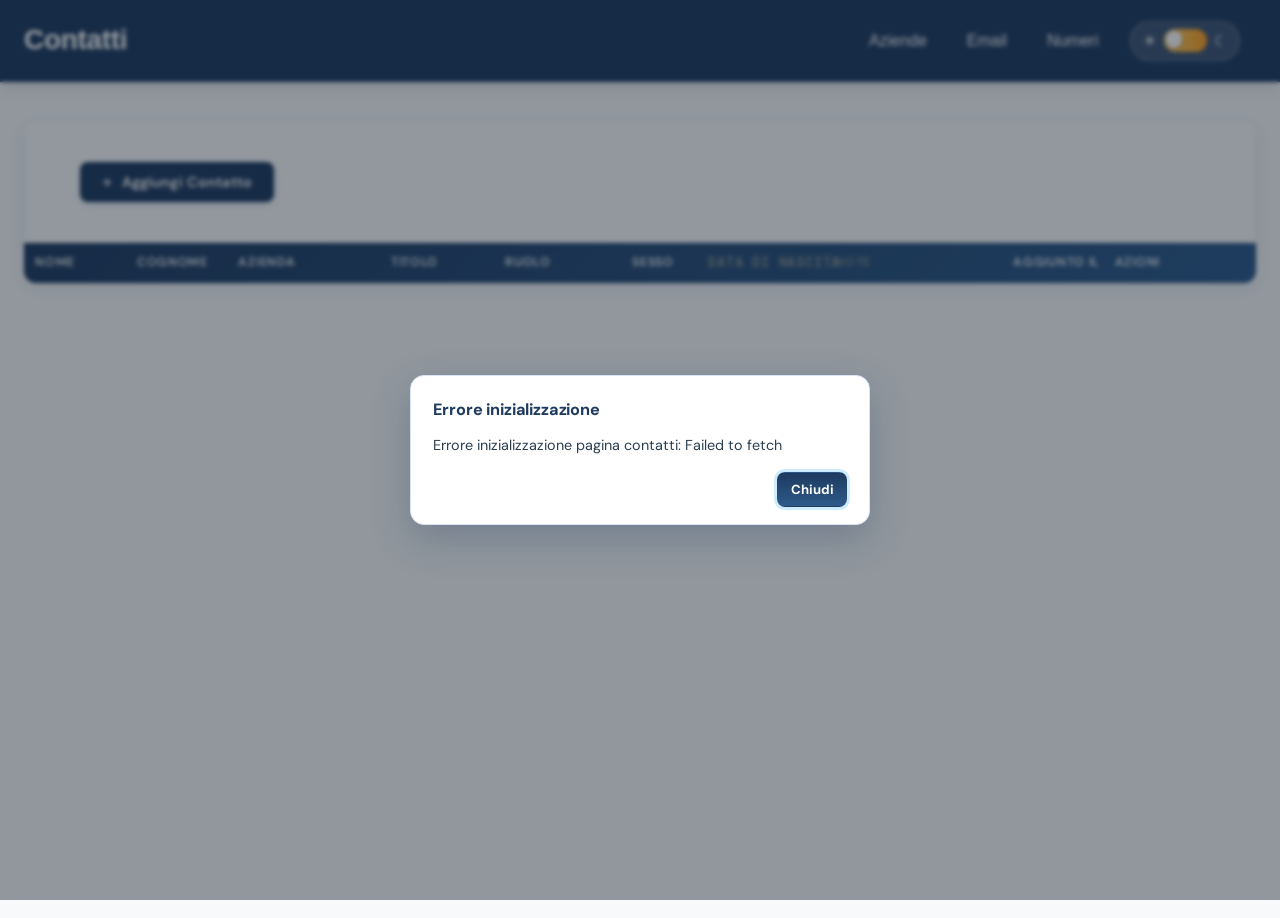
==== Frontend/contatti.html @ 12e908f8 "Aggiunto tema scuro" ====
<!DOCTYPE html>
<html lang="it">
<head>
    <meta charset="UTF-8">
    <meta name="viewport" content="width=device-width, initial-scale=1.0">
    <link rel="stylesheet" href="style/shared.css">
    <link rel="stylesheet" href="style/azienda.css">
    <link rel="stylesheet" href="style/contatti.css">
    <title>Contatti</title>
</head>
<body>
    <div class="header">
        <div class="header-title">
            <h1>Contatti</h1>
        </div>
        <button class="menu-toggle" aria-label="Toggle menu">☰</button>
        <div class="menu">
            <a class="menu-link" href="azienda.html">Aziende</a>
            <a class="menu-link" href="email.html">Email</a>
            <a class="menu-link" href="numeri.html">Numeri</a>
            <label class="theme-switch" for="theme-toggle" aria-label="Attiva tema scuro">
                <span class="theme-icon sun" aria-hidden="true">☀</span>
                <input type="checkbox" id="theme-toggle" class="theme-switch-input" aria-label="Switch tema chiaro e scuro">
                <span class="theme-slider" aria-hidden="true"></span>
                <span class="theme-icon moon" aria-hidden="true">☾</span>
            </label>
        </div>
    </div>
    <div class="menu-overlay"></div>
    <main class="page-container">
        <section class="content-section">
            <div class="toolbar">
                <button id="add-contact-btn" class="add-company-btn" aria-haspopup="dialog">
                    Aggiungi Contatto
                </button>
            </div>

            <div id="add-contact-panel"
                 class="add-company-panel"
                 role="dialog"
                 aria-modal="true"
                 aria-labelledby="add-contact-title"
                 style="display:none;">
                <h2 id="add-contact-title">Aggiungi Nuovo Contatto</h2>
                <form id="add-contact-form" novalidate>
                    <label for="contact-name">Nome</label>
                    <input type="text" id="contact-name" placeholder="Es. Mario" required>

                    <label for="contact-surname">Cognome</label>
                    <input type="text" id="contact-surname" placeholder="Es. Rossi" required>

                    <label for="contact-company">Azienda</label>
                    <select id="contact-company">
                        <option value="">Seleziona azienda</option>
                    </select>

                    <label for="contact-title">Titolo</label>
                    <input type="text" id="contact-title" placeholder="Es. Dott.">

                    <label for="contact-work-role">Ruolo</label>
                    <input type="text" id="contact-work-role" placeholder="Es. Sales Manager">

                    <label for="contact-gender">Genere</label>
                    <input type="text" id="contact-gender" placeholder="Es. M / F / Altro">

                    <label for="contact-birthday">Data di nascita</label>
                    <input type="date" id="contact-birthday" required>

                    <label for="contact-note">Note</label>
                    <textarea id="contact-note" rows="3" placeholder="Informazioni aggiuntive..."></textarea>

                    <p id="add-contact-error" class="form-error" role="alert" aria-live="polite"></p>

                    <div class="form-buttons">
                        <button type="submit">Salva</button>
                        <button type="button" id="cancel-add-contact">Annulla</button>
                    </div>
                </form>
            </div>

            <div id="edit-contact-panel"
                 class="add-company-panel"
                 role="dialog"
                 aria-modal="true"
                 aria-labelledby="edit-contact-title"
                 style="display:none;">
                <h2 id="edit-contact-title">Modifica Contatto</h2>
                <form id="edit-contact-form" novalidate>
                    <input type="hidden" id="edit-contact-id">
                    <input type="hidden" id="edit-contact-date-added">

                    <label for="edit-contact-name">Nome</label>
                    <input type="text" id="edit-contact-name" required>

                    <label for="edit-contact-surname">Cognome</label>
                    <input type="text" id="edit-contact-surname" required>

                    <label for="edit-contact-company">Azienda</label>
                    <select id="edit-contact-company">
                        <option value="">Seleziona azienda</option>
                    </select>

                    <label for="edit-contact-title-input">Titolo</label>
                    <input type="text" id="edit-contact-title-input">

                    <label for="edit-contact-work-role">Ruolo</label>
                    <input type="text" id="edit-contact-work-role">

                    <label for="edit-contact-gender">Genere</label>
                    <input type="text" id="edit-contact-gender">

                    <label for="edit-contact-birthday">Data di nascita</label>
                    <input type="date" id="edit-contact-birthday" required>

                    <label for="edit-contact-note">Note</label>
                    <textarea id="edit-contact-note" rows="3"></textarea>

                    <p id="edit-contact-error" class="form-error" role="alert" aria-live="polite"></p>

                    <div class="form-buttons">
                        <button type="submit">Salva Modifiche</button>
                        <button type="button" id="cancel-edit-contact">Annulla</button>
                    </div>
                </form>
            </div>

            <div class="table-wrapper">
                <table class="table-contact" aria-label="Elenco contatti">
                    <thead>
                        <tr>
                            <th scope="col">Nome </th>
                            <th scope="col">Cognome</th>
                            <th scope="col">Azienda</th>
                            <th scope="col">Titolo</th>
                            <th scope="col">Ruolo</th>
                            <th scope="col">Sesso</th>
                            <th scope="col">Data di nascita</th>
                            <th scope="col">Note</th>
                            <th scope="col">Aggiunto il</th>
                            <th scope="col">Azioni</th>
                        </tr>
                    </thead>
                    <tbody id="table-contact-body">
                    </tbody>
                </table>
            </div>

            <div id="company-popup-overlay" class="company-popup-overlay" hidden>
                <div class="company-popup" role="dialog" aria-modal="true" aria-labelledby="company-popup-title" aria-describedby="company-popup-message">
                    <h3 id="company-popup-title">Conferma azione</h3>
                    <p id="company-popup-message"></p>
                    <div class="company-popup-actions">
                        <button type="button" id="company-popup-cancel" class="company-popup-btn company-popup-btn-secondary">Annulla</button>
                        <button type="button" id="company-popup-confirm" class="company-popup-btn company-popup-btn-primary">Conferma</button>
                    </div>
                </div>
            </div>
        </section>
    </main>

    <script type="module" src="src/contacts.js"></script>
</body>
</html>
---- Frontend/style/shared.css ----
:root {
    --primary-dark: #1e3a5f;
    --primary-medium: #2d5a8a;
    --primary-light: #4a7ba7;
    --accent: #0da0fc;
    --accent-rgb: 13, 160, 252;
    --background: #f8f9fa;
    --surface: #ffffff;
    --text-dark: #2c3e50;
    --text-light: #7f8c8d;
    --border: #e0e6ed;
    --shadow: 0 2px 8px rgba(0, 0, 0, 0.08);
    --shadow-lg: 0 4px 16px rgba(0, 0, 0, 0.12);
}

:root[data-theme="dark"] {
    --primary-dark: #1a1d21;
    --primary-medium: #384552;
    --primary-light: #4f5864;
    --accent: #9db4ff;
    --accent-rgb: 157, 180, 255;
    --background: #171b20;
    --surface: #222831;
    --text-dark: #f2f5f9;
    --text-light: #d2d9e1;
    --border: #48525f;
    --shadow: 0 2px 8px rgba(0, 0, 0, 0.25);
    --shadow-lg: 0 4px 16px rgba(0, 0, 0, 0.35);
}

* {
    margin: 0;
    padding: 0;
    box-sizing: border-box;
}

html {
    font-size: 16px;
}

body {
    font-family: -apple-system, BlinkMacSystemFont, 'Segoe UI', 'Roboto', 'Oxygen', 'Ubuntu', 'Cantarell', sans-serif;
    background-color: var(--background);
    color: var(--text-dark);
    overflow-x: hidden;
    line-height: 1.6;
    transition: background-color 0.25s ease, color 0.25s ease;
}

:root {
    color-scheme: light;
}

:root[data-theme="dark"] {
    color-scheme: dark;
}

/* DARK THEME: neutral high-contrast surfaces and tables */
:root[data-theme="dark"] :is(.content-section, .table-wrapper) {
    background-color: var(--surface) !important;
}

:root[data-theme="dark"] :is(.mx-toolbar, .toolbar) {
    background: linear-gradient(180deg, #2a313a 0%, #242a32 100%) !important;
    border-bottom-color: var(--border) !important;
}

:root[data-theme="dark"] :is(.table-company, .table-contact, .email-type-table, .phone-type-table, .mx-data-table) thead {
    background: linear-gradient(135deg, #2f3742 0%, #3a4552 100%) !important;
}

:root[data-theme="dark"] :is(.table-company, .table-contact, .email-type-table, .phone-type-table, .mx-data-table) thead th {
    color: #f7f9fc !important;
}

:root[data-theme="dark"] :is(.table-company, .table-contact, .email-type-table, .phone-type-table, .mx-data-table) tbody tr {
    background-color: rgba(255, 255, 255, 0.015) !important;
}

:root[data-theme="dark"] :is(.table-company, .table-contact, .email-type-table, .phone-type-table, .mx-data-table) tbody tr:nth-child(even) {
    background-color: rgba(255, 255, 255, 0.04) !important;
}

:root[data-theme="dark"] :is(.table-company, .table-contact, .email-type-table, .phone-type-table, .mx-data-table) tbody tr:hover,
:root[data-theme="dark"] :is(.table-company, .table-contact, .email-type-table, .phone-type-table, .mx-data-table) tbody tr:nth-child(even):hover {
    background-color: rgba(var(--accent-rgb), 0.2) !important;
}

:root[data-theme="dark"] :is(.table-company, .table-contact, .email-type-table, .phone-type-table, .mx-data-table) tbody td {
    color: var(--text-dark) !important;
    border-bottom-color: var(--border) !important;
}

:root[data-theme="dark"] :is(.add-company-panel, .info-company-panel, .add-email-panel, .add-phone-panel, .mx-modal) {
    background-color: var(--surface) !important;
    border: 1px solid var(--border) !important;
    box-shadow: 0 16px 36px rgba(0, 0, 0, 0.42) !important;
    color: var(--text-dark) !important;
}

:root[data-theme="dark"] :is(.add-company-panel, .info-company-panel, .add-email-panel, .add-phone-panel) h2,
:root[data-theme="dark"] :is(#add-contact-form, #edit-contact-form) > label,
:root[data-theme="dark"] :is(.add-company-panel, .info-company-panel, .add-email-panel, .add-phone-panel) label {
    color: var(--text-light) !important;
}

:root[data-theme="dark"] :is(
    .add-company-panel input,
    .add-company-panel select,
    .add-company-panel textarea,
    .info-company-panel input,
    .info-company-panel select,
    .info-company-panel textarea,
    .add-email-panel input,
    .add-phone-panel input,
    #add-contact-form > input,
    #add-contact-form > select,
    #add-contact-form > textarea,
    #edit-contact-form > input,
    #edit-contact-form > select,
    #edit-contact-form > textarea,
    .mx-input
) {
    background-color: #2b323c !important;
    color: var(--text-dark) !important;
    border-color: var(--border) !important;
}

:root[data-theme="dark"] :is(
    .add-company-panel input:hover,
    .add-company-panel select:hover,
    .add-company-panel textarea:hover,
    .info-company-panel input:hover,
    .info-company-panel select:hover,
    .info-company-panel textarea:hover,
    .add-email-panel input:hover,
    .add-phone-panel input:hover,
    #add-contact-form > input:hover,
    #add-contact-form > select:hover,
    #add-contact-form > textarea:hover,
    #edit-contact-form > input:hover,
    #edit-contact-form > select:hover,
    #edit-contact-form > textarea:hover
) {
    background-color: #323b46 !important;
}

:root[data-theme="dark"] :is(
    .add-company-panel input:focus,
    .add-company-panel select:focus,
    .add-company-panel textarea:focus,
    .info-company-panel input:focus,
    .info-company-panel select:focus,
    .info-company-panel textarea:focus,
    .add-email-panel input:focus,
    .add-phone-panel input:focus,
    #add-contact-form > input:focus,
    #add-contact-form > select:focus,
    #add-contact-form > textarea:focus,
    #edit-contact-form > input:focus,
    #edit-contact-form > select:focus,
    #edit-contact-form > textarea:focus,
    .mx-input:focus
) {
    background-color: #38424f !important;
    border-color: var(--accent) !important;
    box-shadow: 0 0 0 3px rgba(var(--accent-rgb), 0.28) !important;
}

:root[data-theme="dark"] :is(
    .add-company-panel input::placeholder,
    .add-company-panel textarea::placeholder,
    .info-company-panel input::placeholder,
    .info-company-panel textarea::placeholder,
    #add-contact-form > input::placeholder,
    #add-contact-form > textarea::placeholder,
    #edit-contact-form > input::placeholder,
    #edit-contact-form > textarea::placeholder
) {
    color: #aeb8c3 !important;
}

:root[data-theme="dark"] :is(.company-popup, .email-popup, .phone-popup, .mx-popup) {
    background: var(--surface) !important;
    color: var(--text-dark) !important;
    border-color: var(--border) !important;
}

:root[data-theme="dark"] :is(.company-popup p, .email-popup p, .phone-popup p) {
    color: var(--text-dark) !important;
}

:root[data-theme="dark"] :is(.company-popup-btn-secondary, .email-popup-btn-secondary, .phone-popup-btn-secondary) {
    background: #2d353f !important;
    color: #dbe2ea !important;
    border-color: var(--border) !important;
}

:root[data-theme="dark"] :is(.form-buttons, .company-popup-actions, .email-popup-actions, .phone-popup-actions) {
    border-top-color: var(--border) !important;
}

:root[data-theme="dark"] :is(.company-website-link, .mx-link-chip) {
    background: linear-gradient(180deg, #323b46 0%, #2b3340 100%) !important;
    color: #e7edf5 !important;
    border-color: #54606e !important;
}

:root[data-theme="dark"] :is(.company-website-link, .mx-link-chip):hover {
    background: linear-gradient(180deg, #3a4451 0%, #323c49 100%) !important;
    box-shadow: 0 4px 12px rgba(0, 0, 0, 0.28) !important;
}

:root[data-theme="dark"] :is(.company-website-link, .mx-link-chip):focus-visible {
    border-color: var(--accent) !important;
    box-shadow: 0 0 0 3px rgba(var(--accent-rgb), 0.28) !important;
}

:root[data-theme="dark"] :is(.edit-action-btn, .mx-action-btn-edit) {
    background: linear-gradient(180deg, #2e4257 0%, #24384b 100%) !important;
    color: #eaf2fa !important;
    border-color: #4f647a !important;
}

:root[data-theme="dark"] :is(.delete-action-btn, .mx-action-btn-delete) {
    background: linear-gradient(180deg, #5a2f38 0%, #49262d 100%) !important;
    color: #ffe7eb !important;
    border-color: #7d4a54 !important;
}

:root[data-theme="dark"] :is(.edit-action-btn, .delete-action-btn, .mx-action-btn-edit, .mx-action-btn-delete):hover {
    filter: saturate(1.05) brightness(1.06) !important;
    box-shadow: 0 4px 10px rgba(0, 0, 0, 0.32) !important;
}

:root[data-theme="dark"] :is(.edit-action-btn, .delete-action-btn, .mx-action-btn-edit, .mx-action-btn-delete):focus-visible {
    outline: none !important;
    box-shadow: 0 0 0 3px rgba(var(--accent-rgb), 0.28) !important;
}

:root[data-theme="dark"] :is(#edit-company-address-form, .company-contacts-section, .company-contacts-list, .contact-editor-row, .address-details) {
    background-color: #2a313a !important;
    color: var(--text-dark) !important;
    border-color: var(--border) !important;
}

:root[data-theme="dark"] .company-contacts-list .contact-editor-row:nth-child(odd) {
    background-color: #2b333d !important;
}

:root[data-theme="dark"] .company-contacts-list .contact-editor-row:nth-child(even) {
    background-color: #313a45 !important;
}

:root[data-theme="dark"] .company-contacts-list .contact-editor-row:hover {
    background-color: #384352 !important;
}

:root[data-theme="dark"] :is(#edit-company-address-form label, .contact-editor-row label, .company-contacts-header h3) {
    color: var(--text-light) !important;
}

:root[data-theme="dark"] :is(.contact-add-btn, .address-toggle) {
    background: linear-gradient(180deg, #323b46 0%, #2c3440 100%) !important;
    color: #e3e9f1 !important;
    border-color: var(--border) !important;
}

:root[data-theme="dark"] :is(.contact-add-btn:hover, .address-toggle:hover) {
    box-shadow: 0 3px 10px rgba(0, 0, 0, 0.28) !important;
}

:root[data-theme="dark"] :is(
    #edit-company-address-form input,
    #edit-company-address-form select,
    #edit-company-address-form textarea,
    .contact-editor-row input,
    .contact-editor-row select,
    .contact-editor-row textarea
) {
    background-color: #36404b !important;
    color: var(--text-dark) !important;
    border-color: var(--border) !important;
}

:root[data-theme="dark"] :is(
    #edit-company-address-form input:focus,
    #edit-company-address-form select:focus,
    #edit-company-address-form textarea:focus,
    .contact-editor-row input:focus,
    .contact-editor-row select:focus,
    .contact-editor-row textarea:focus
) {
    background-color: #3d4855 !important;
    border-color: var(--accent) !important;
    box-shadow: 0 0 0 3px rgba(var(--accent-rgb), 0.28) !important;
}


/* HEADER */
   
.header {
    display: flex;
    justify-content: space-between;
    align-items: center;
    background-color: var(--primary-dark);
    color: white;
    padding: 1rem 1.5rem;
    box-shadow: var(--shadow-lg);
    position: sticky;
    top: 0;
    z-index: 100;
}

.header-title h1 {
    font-size: 1.75rem;
    font-weight: 600;
    letter-spacing: -0.3px;
}

/*MENU */
.menu-toggle {
    background: none;
    border: none;
    color: white;
    font-size: 1.5rem;
    cursor: pointer;
    padding: 0.5rem 0.75rem;
    display: none;
    transition: all 0.3s cubic-bezier(0.4, 0, 0.2, 1);
    border-radius: 6px;
    position: relative;
}

.menu-toggle:hover {
    background-color: rgba(255, 255, 255, 0.1);
    transform: scale(1.05);
}

.menu-toggle:active {
    background-color: rgba(255, 255, 255, 0.15);
}

/* SIDEBAR MENU */
.menu {
    position: fixed;
    left: -280px;
    top: 0;
    height: 100vh;
    width: auto;
    max-width: 280px;
    background-color: var(--primary-medium);
    padding: 5rem 1.5rem 2rem 1.5rem;
    transition: left 0.3s cubic-bezier(0.4, 0, 0.2, 1);
    z-index: 99;
    display: flex;
    flex-direction: column;
    gap: 0.5rem;
    box-shadow: var(--shadow-lg);
    overflow-y: auto;
}

.menu.active {
    left: 0;
}

/* Scroll bar styling */
.menu::-webkit-scrollbar {
    width: 6px;
}

.menu::-webkit-scrollbar-track {
    background: rgba(255, 255, 255, 0.1);
}

.menu::-webkit-scrollbar-thumb {
    background: rgba(255, 255, 255, 0.3);
    border-radius: 3px;
}

.menu::-webkit-scrollbar-thumb:hover {
    background: rgba(255, 255, 255, 0.5);
}

/* ========================================
   MENU LINKS
   ======================================== */
.menu-link {
    color: white;
    text-decoration: none;
    padding: 0.75rem 1rem;
    border-radius: 6px;
    font-size: 1rem;
    transition: all 0.2s cubic-bezier(0.4, 0, 0.2, 1);
    display: block;
    white-space: nowrap;
    font-weight: 500;
    position: relative;
}

.menu-link::before {
    content: '';
    position: absolute;
    left: 0;
    top: 0;
    height: 100%;
    width: 3px;
    background-color: var(--accent);
    border-radius: 0 6px 6px 0;
    transform: scaleY(0);
    transform-origin: center;
    transition: transform 0.2s cubic-bezier(0.4, 0, 0.2, 1);
}

.menu-link:hover {
    background-color: rgba(var(--accent-rgb), 0.22);
    padding-left: 1.5rem;
}

.menu-link:hover::before {
    transform: scaleY(1);
}

.menu-link:active {
    background-color: rgba(var(--accent-rgb), 0.32);
}

.theme-switch {
    margin-top: 0.4rem;
    display: inline-flex;
    align-items: center;
    gap: 0.45rem;
    padding: 0.45rem 0.75rem;
    border-radius: 999px;
    background-color: rgba(255, 255, 255, 0.14);
    border: 1px solid rgba(255, 255, 255, 0.24);
    -webkit-user-select: none;
    user-select: none;
}

.theme-icon {
    color: #ffffff;
    font-size: 0.95rem;
    line-height: 1;
}

.theme-switch-input {
    position: absolute;
    opacity: 0;
    width: 0;
    height: 0;
}

.theme-slider {
    width: 2.7rem;
    height: 1.45rem;
    border-radius: 999px;
    background: linear-gradient(90deg, #ffd166 0%, #ff9f1c 100%);
    position: relative;
    cursor: pointer;
    transition: background 0.25s ease;
}

.theme-slider::after {
    content: "";
    position: absolute;
    top: 2px;
    left: 2px;
    width: 1.05rem;
    height: 1.05rem;
    border-radius: 50%;
    background-color: #fff;
    box-shadow: 0 2px 5px rgba(0, 0, 0, 0.25);
    transition: transform 0.25s ease;
}

.theme-switch-input:checked + .theme-slider {
    background: linear-gradient(90deg, #5c6ac4 0%, #2e3a87 100%);
}

.theme-switch-input:checked + .theme-slider::after {
    transform: translateX(1.25rem);
}

.theme-switch-input:focus-visible + .theme-slider {
    outline: 2px solid rgba(var(--accent-rgb), 0.9);
    outline-offset: 2px;
}

/* OVERLAY */
.menu-overlay {
    position: fixed;
    top: 0;
    left: 0;
    width: 100%;
    height: 100%;
    background-color: rgba(0, 0, 0, 0.4);
    display: none;
    z-index: 98;
    transition: opacity 0.2s ease;
}

.menu-overlay.active {
    display: block;
    opacity: 1;
}

/*  RESPONSIVE - MOBILE */
@media (max-width: 768px) {
    .menu-toggle {
        display: block;
    }

    .Title {
        padding: 1rem 1rem;
    }

    .TitleText h1 {
        font-size: 1.5rem;
    }

    .menu {
        padding: 5rem 1rem 2rem 1rem;
    }
}

/*  RESPONSIVE - DESKTOP */
@media (min-width: 769px) {
    .menu {
        position: static;
        left: auto;
        height: auto;
        width: auto;
        max-width: none;
        background-color: transparent;
        padding: 0;
        box-shadow: none;
        flex-direction: row;
        gap: 0.5rem;
        align-items: center;
        padding-right: 1rem;
    }

    .theme-switch {
        margin-top: 0;
        margin-left: 0.5rem;
    }

    .menu-link {
        color: white;
    }

    .menu-link::before {
        display: none;
    }

    .menu-link:hover {
        background-color: rgba(255, 255, 255, 0.15);
        padding-left: 1rem;
    }

    .menu-toggle {
        display: none;
    }

    .menu-overlay {
        display: none !important;
    }
}
---- Frontend/style/azienda.css ----
/* ========================================
   PAGINA AZIENDE - STILI SPECIFICI
   ======================================== */

@import url('https://fonts.googleapis.com/css2?family=DM+Sans:wght@400;500;600&family=DM+Mono:wght@400;500&display=swap');

/* ========================================
   LAYOUT PAGINA
   ======================================== */

.page-container {
    display: flex;
    flex-direction: column;
    align-items: center;
    justify-content: flex-start;
    min-height: calc(100vh - 64px);
    padding: 2.5rem 1.5rem;
    font-family: 'DM Sans', sans-serif;
}

.content-section {
    width: 100%;
    max-width: 1300px;
    background-color: var(--surface);
    border-radius: 12px;
    box-shadow: 0 1px 3px rgba(0,0,0,0.06), 0 4px 16px rgba(30,58,95,0.08);
    overflow: hidden;
}

/* ========================================
   TOOLBAR CON PULSANTE
   ======================================== */

.toolbar {
    display: flex;
    align-items: center;
    justify-content: space-between;
    padding: 1.25rem 1.75rem;
    border-bottom: 1px solid var(--border);
    background-color: #fafbfc;
}

/* ========================================
   BOTTONE AGGIUNGI AZIENDA
   ======================================== */

.add-company-btn {
    display: inline-flex;
    align-items: center;
    gap: 0.5rem;
    margin: 1.25rem 1.75rem;
    padding: 0.65rem 1.4rem;
    background-color: var(--primary-dark);
    color: white;
    border: none;
    border-radius: 8px;
    font-size: 0.9rem;
    font-weight: 600;
    font-family: 'DM Sans', sans-serif;
    letter-spacing: 0.01em;
    cursor: pointer;
    transition: background-color 0.18s ease, transform 0.1s ease, box-shadow 0.18s ease;
    box-shadow: 0 2px 6px rgba(30,58,95,0.18);
}

.add-company-btn::before {
    content: '+';
    font-size: 1.2rem;
    line-height: 1;
    font-weight: 400;
}

.add-company-btn:hover {
    background-color: var(--primary-medium);
    box-shadow: 0 4px 12px rgba(30,58,95,0.25);
    transform: translateY(-1px);
}

.add-company-btn:active {
    transform: translateY(0);
    box-shadow: 0 1px 4px rgba(30,58,95,0.15);
}

/* ========================================
   TABELLA
   ======================================== */

.table-company {
    width: 100%;
    border-collapse: collapse;
    font-size: 0.9rem;
    font-family: 'DM Sans', sans-serif;
    table-layout: fixed;
}

/* Header */
.table-company thead {
    background: linear-gradient(135deg, var(--primary-dark) 0%, var(--primary-medium) 100%);
}

.table-company thead th {
    padding: 0.65rem 1rem;
    text-align: left;
    font-weight: 600;
    font-size: 0.8rem;
    letter-spacing: 0.06em;
    text-transform: uppercase;
    color: rgba(255,255,255,0.9);
    border-bottom: none;
    vertical-align: middle;
    white-space: nowrap;
    overflow: hidden;
    text-overflow: ellipsis;
}

/* Corpo tabella */
.table-company tbody tr {
    border-bottom: 1px solid var(--border);
    transition: background-color 0.15s ease;
    height: 3.5rem;
}

.table-company tbody tr:last-child {
    border-bottom: none;
}

.table-company tbody tr:hover {
    background-color: #f0f5fb;
}

.table-company tbody td {
    padding: 0.5rem 1rem;
    color: var(--text-dark);
    vertical-align: middle;
    overflow: hidden;
    text-overflow: ellipsis;
    white-space: nowrap;
    max-width: 0;
}

.company-website-link {
    display: inline-flex;
    align-items: center;
    max-width: 100%;
    padding: 0.32rem 0.65rem;
    border-radius: 999px;
    border: 1px solid #c7d8ee;
    background: linear-gradient(180deg, #f6fbff 0%, #ecf5ff 100%);
    color: #1f4a7e;
    font-size: 0.78rem;
    font-weight: 600;
    text-decoration: none;
    overflow: hidden;
    text-overflow: ellipsis;
    white-space: nowrap;
    transition: border-color 0.15s ease, box-shadow 0.15s ease, transform 0.12s ease;
}

.company-website-link::after {
    content: "↗";
    font-size: 0.72rem;
    margin-left: 0.35rem;
    opacity: 0.72;
}

.company-website-link:hover {
    border-color: #a7c2e6;
    box-shadow: 0 3px 10px rgba(45, 90, 138, 0.18);
    transform: translateY(-1px);
}

.company-website-link:focus-visible {
    outline: none;
    border-color: var(--accent);
    box-shadow: 0 0 0 3px rgba(13, 160, 252, 0.16);
}

/* Colonna Note: cella normale, scroll gestito dal div interno */
.table-company td:nth-child(6) {
    padding: 0.4rem 0.75rem;
    vertical-align: middle;
    overflow: visible;
    white-space: normal;
}

.note-cell {
    height: 2.6rem;
    overflow-y: auto;
    white-space: normal;
    word-break: break-word;
    overflow-wrap: break-word;
    hyphens: auto;
    line-height: 1.5;
    font-size: 0.76rem;
    color: var(--text-light);
}

/* Scrollbar note */
.note-cell::-webkit-scrollbar {
    width: 4px;
}
.note-cell::-webkit-scrollbar-track {
    background: transparent;
}
.note-cell::-webkit-scrollbar-thumb {
    background: var(--border);
    border-radius: 4px;
}

/* Colonna Partita IVA: monospace */
.table-company td:nth-child(4) {
    font-family: 'DM Mono', monospace;
    font-size: 0.85rem;
    color: var(--text-light);
}

/* Larghezze colonne */
.table-company th:nth-child(1),
.table-company td:nth-child(1) { width: 13%; }
.table-company th:nth-child(2),
.table-company td:nth-child(2) { width: 18%; }
.table-company th:nth-child(3),
.table-company td:nth-child(3) { width: 13%; }
.table-company th:nth-child(4),
.table-company td:nth-child(4) { width: 10%; }
.table-company th:nth-child(5),
.table-company td:nth-child(5) { width: 9%; }
.table-company th:nth-child(6),
.table-company td:nth-child(6) { width: 22%; }
.table-company th:nth-child(7),
.table-company td:nth-child(7) { width: 15%; }

/* Colonna azioni */
.table-company th:nth-child(7) {
    text-align: left;
    padding-left: 0.75rem;
}
.table-company td:nth-child(7) {
    display: table-cell;
    text-align: left;
    padding-left: 0.75rem;
    vertical-align: middle;
}

/* Zebra stripes sottili */
.table-company tbody tr:nth-child(even) {
    background-color: #f8fafc;
}

.table-company tbody tr:nth-child(even):hover {
    background-color: #f0f5fb;
}

/* Pulsante indirizzo e azioni riga */
.address-toggle {
    width: 100%;
    display: inline-flex;
    align-items: center;
    justify-content: flex-start;
    gap: 0.45rem;
    padding: 0.42rem 0.65rem;
    border: 1px solid #d5deea;
    border-radius: 8px;
    background: linear-gradient(180deg, #ffffff 0%, #f5f8fc 100%);
    color: var(--primary-dark);
    font-size: 0.82rem;
    font-weight: 600;
    font-family: 'DM Sans', sans-serif;
    cursor: pointer;
    transition: border-color 0.15s ease, box-shadow 0.15s ease, transform 0.12s ease;
}

.address-toggle::after {
    content: "Apri";
    margin-left: auto;
    font-size: 0.7rem;
    letter-spacing: 0.05em;
    text-transform: uppercase;
    color: #6b7f96;
}

.address-toggle:hover {
    border-color: #b8c9dd;
    box-shadow: 0 2px 8px rgba(30, 58, 95, 0.12);
}

.address-toggle:active {
    transform: translateY(1px);
}

.address-toggle:focus-visible {
    outline: none;
    border-color: var(--accent);
    box-shadow: 0 0 0 3px rgba(13, 160, 252, 0.16);
}

.address-details {
    margin-top: 0.5rem;
    padding: 0.5rem 0.65rem;
    border-left: 3px solid #d8e4f3;
    background-color: #f8fbff;
    border-radius: 0 8px 8px 0;
    color: var(--text-light);
    font-size: 0.78rem;
    line-height: 1.35;
    white-space: normal;
}

.row-actions {
    display: flex;
    align-items: center;
    gap: 0.45rem;
    flex-wrap: wrap;
}

.edit-action-btn,
.delete-action-btn {
    min-width: 84px;
    padding: 0.38rem 0.7rem;
    border-radius: 999px;
    border: 1px solid transparent;
    font-family: 'DM Sans', sans-serif;
    font-size: 0.76rem;
    font-weight: 700;
    letter-spacing: 0.03em;
    text-transform: uppercase;
    cursor: pointer;
    transition: transform 0.12s ease, box-shadow 0.14s ease, background-color 0.14s ease, border-color 0.14s ease;
}

.edit-action-btn {
    color: #1f4a7e;
    background: linear-gradient(180deg, #eef5ff 0%, #ddeafc 100%);
    border-color: #c5d8f3;
}

.edit-action-btn:hover {
    background: linear-gradient(180deg, #e6f1ff 0%, #d2e5fd 100%);
    box-shadow: 0 3px 10px rgba(45, 90, 138, 0.2);
    transform: translateY(-1px);
}

.delete-action-btn {
    color: #9b1f2f;
    background: linear-gradient(180deg, #fff2f3 0%, #ffe4e7 100%);
    border-color: #f3c7cd;
}

.delete-action-btn:hover {
    background: linear-gradient(180deg, #ffe9ec 0%, #ffd8de 100%);
    box-shadow: 0 3px 10px rgba(155, 31, 47, 0.18);
    transform: translateY(-1px);
}

.edit-action-btn:active,
.delete-action-btn:active {
    transform: translateY(0);
}

.edit-action-btn:focus-visible,
.delete-action-btn:focus-visible {
    outline: none;
    box-shadow: 0 0 0 3px rgba(13, 160, 252, 0.18);
}

/* Popup custom pagina aziende */
.company-popup-overlay {
    position: fixed;
    inset: 0;
    display: flex;
    align-items: center;
    justify-content: center;
    padding: 1rem;
    background-color: rgba(15, 25, 40, 0.44);
    backdrop-filter: blur(2px);
    -webkit-backdrop-filter: blur(2px);
    z-index: 1400;
    opacity: 0;
    pointer-events: none;
    transition: opacity 0.18s ease;
}

.company-popup-overlay.visible {
    opacity: 1;
    pointer-events: auto;
}

.company-popup {
    width: min(460px, 100%);
    background: #ffffff;
    border-radius: 14px;
    border: 1px solid #d8e4f3;
    box-shadow: 0 14px 38px rgba(30, 58, 95, 0.26);
    padding: 1.35rem 1.35rem 1.1rem;
    transform: translateY(8px) scale(0.98);
    transition: transform 0.18s ease;
}

.company-popup-overlay.visible .company-popup {
    transform: translateY(0) scale(1);
}

.company-popup h3 {
    margin: 0;
    color: var(--primary-dark);
    font-size: 1.02rem;
    font-weight: 700;
    letter-spacing: -0.01em;
}

.company-popup p {
    margin: 0.7rem 0 1.05rem;
    color: var(--text-dark);
    font-size: 0.9rem;
    line-height: 1.45;
}

.company-popup-actions {
    display: flex;
    justify-content: flex-end;
    gap: 0.55rem;
}

.company-popup-btn {
    border: 1px solid transparent;
    border-radius: 8px;
    padding: 0.48rem 0.8rem;
    font-family: 'DM Sans', sans-serif;
    font-size: 0.82rem;
    font-weight: 700;
    cursor: pointer;
    transition: transform 0.12s ease, box-shadow 0.15s ease, background-color 0.15s ease;
}

.company-popup-btn-secondary {
    background: #f5f7fa;
    color: #516170;
    border-color: #d4dce6;
}

.company-popup-btn-secondary:hover {
    background: #edf1f6;
}

.company-popup-btn-primary {
    background: linear-gradient(180deg, var(--primary-dark) 0%, var(--primary-medium) 100%);
    color: #ffffff;
    box-shadow: 0 2px 8px rgba(30, 58, 95, 0.28);
}

.company-popup-btn-primary:hover {
    transform: translateY(-1px);
    box-shadow: 0 5px 14px rgba(30, 58, 95, 0.28);
}

.company-popup-btn-primary.is-danger {
    background: linear-gradient(180deg, #b83545 0%, #9a2737 100%);
    box-shadow: 0 2px 8px rgba(154, 39, 55, 0.26);
}

.company-popup-btn-primary:focus-visible,
.company-popup-btn-secondary:focus-visible {
    outline: none;
    box-shadow: 0 0 0 3px rgba(13, 160, 252, 0.2);
}

/* ========================================
   PANNELLI (ADD / EDIT) - MODAL
   ======================================== */

.add-company-panel {
    display: none;
    position: fixed;
    top: 50%;
    left: 50%;
    transform: translate(-50%, -50%) scale(0.97);
    background-color: white;
    border-radius: 14px;
    box-shadow:
        0 4px 6px rgba(0,0,0,0.04),
        0 12px 40px rgba(30,58,95,0.18),
        0 0 0 1px rgba(30,58,95,0.06);
    padding: 2.5rem;
    z-index: 1000;
    width: 90%;
    max-width: 640px;
    max-height: 88vh;
    overflow-y: auto;
    font-family: 'DM Sans', sans-serif;
    opacity: 0;
    transition: transform 0.22s cubic-bezier(0.34, 1.56, 0.64, 1), opacity 0.18s ease;
}

.add-company-panel.visible {
    display: block;
    opacity: 1;
    transform: translate(-50%, -50%) scale(1);
}

/* Scrollbar pannello */
.add-company-panel::-webkit-scrollbar {
    width: 5px;
}
.add-company-panel::-webkit-scrollbar-track {
    background: transparent;
}
.add-company-panel::-webkit-scrollbar-thumb {
    background: var(--border);
    border-radius: 10px;
}

/* Titolo pannello */
.add-company-panel h2 {
    margin: 0 0 1.75rem 0;
    color: var(--primary-dark);
    font-size: 1.3rem;
    font-weight: 700;
    letter-spacing: -0.02em;
    padding-bottom: 1rem;
    border-bottom: 2px solid var(--border);
}

/* Form layout */
.add-company-panel form {
    display: grid;
    grid-template-columns: 1fr 1fr;
    gap: 0.75rem 1.25rem;
}

/* Campi che occupano tutta la larghezza */
.add-company-panel form > label:first-of-type,
.add-company-panel form > input:first-of-type,
#edit-company-address-form,
.company-contacts-section,
.add-company-panel label[for="company-notes"],
.add-company-panel label[for="edit-company-notes"],
.add-company-panel textarea,
.add-company-panel .form-buttons {
    grid-column: 1 / -1;
}

.company-contacts-section {
    margin-top: 0.35rem;
    padding: 1rem;
    border: 1px solid var(--border);
    border-radius: 10px;
    background: #f8fbff;
}

.company-contacts-header {
    display: flex;
    align-items: center;
    justify-content: space-between;
    gap: 0.75rem;
    margin-bottom: 0.85rem;
}

.company-contacts-header h3 {
    margin: 0;
    color: var(--primary-dark);
    font-size: 0.9rem;
    font-weight: 700;
    letter-spacing: 0.01em;
}

.contact-add-btn {
    border: 1px solid #c5d8f3;
    border-radius: 999px;
    padding: 0.35rem 0.8rem;
    font-family: 'DM Sans', sans-serif;
    font-size: 0.78rem;
    font-weight: 700;
    color: #1f4a7e;
    background: linear-gradient(180deg, #eef5ff 0%, #ddeafc 100%);
    cursor: pointer;
    transition: transform 0.12s ease, box-shadow 0.15s ease;
}

.contact-add-btn:hover {
    transform: translateY(-1px);
    box-shadow: 0 3px 10px rgba(45, 90, 138, 0.2);
}

.contact-add-btn:active {
    transform: translateY(0);
}

.company-contacts-list {
    display: grid;
    gap: 0.85rem;
}

.contact-editor-row {
    display: grid;
    grid-template-columns: 1fr 1fr;
    gap: 0.5rem 0.9rem;
    padding: 0.9rem;
    background-color: #ffffff;
    border: 1px solid #dce7f5;
    border-radius: 9px;
}

.contact-editor-row label {
    margin-bottom: -0.2rem;
}

.contact-editor-row textarea {
    grid-column: 1 / -1;
    min-height: 72px;
}

/* Sezione indirizzo */
#edit-company-address-form {
    display: grid;
    grid-template-columns: 1fr 1fr;
    gap: 0.75rem 1.25rem;
    padding: 1.25rem;
    background-color: #f8fafc;
    border-radius: 8px;
    border: 1px solid var(--border);
    margin-top: 0.25rem;
}

/* ========================================
   PANNELLO INFO) - MODAL
   ======================================== */

.info-company-panel {
    display: none;
    position: fixed;
    top: 50%;
    left: 50%;
    transform: translate(-50%, -50%) scale(0.97);
    background-color: white;
    border-radius: 14px;
    box-shadow:
        0 4px 6px rgba(0,0,0,0.04),
        0 12px 40px rgba(30,58,95,0.18),
        0 0 0 1px rgba(30,58,95,0.06);
    padding: 4rem;
    z-index: 1000;
    width: 90%;
    max-width: 640px;
    max-height: 88vh;
    overflow-y: auto;
    font-family: 'DM Sans', sans-serif;
    opacity: 0;
    transition: transform 0.22s cubic-bezier(0.34, 1.56, 0.64, 1), opacity 0.18s ease;
}

.info-company-panel.visible {
    display: block;
    opacity: 1;
    transform: translate(-50%, -50%) scale(1);
}

/* Scrollbar pannello */
.info-company-panel::-webkit-scrollbar {
    width: 8px;
}
.info-company-panel::-webkit-scrollbar-track {
    background: transparent;
}
.info-company-panel::-webkit-scrollbar-thumb {
    background: var(--border);
    border-radius: 10px;
}

/* Titolo pannello */
.info-company-panel h2 {
    margin: 0 0 1.75rem 0;
    color: var(--primary-dark);
    font-size: 1.3rem;
    font-weight: 700;
    letter-spacing: -0.02em;
    padding-bottom: 1rem;
    border-bottom: 2px solid var(--border);
}

/* Form layout */
.info-company-panel form {
    display: grid;
    grid-template-columns: 1fr 1fr;
    gap: 0.75rem 1.25rem;
}

/* Campi che occupano tutta la larghezza */
.info-company-panel form > label:first-of-type,
.info-company-panel form > input:first-of-type,
#edit-company-address-form,
.info-company-panel label[for="company-notes"],
.info-company-panel label[for="edit-company-notes"],
.info-company-panel textarea,
.info-company-panel .form-buttons {
    grid-column: 1 / -1;
}

/* Sezione indirizzo */
#edit-company-address-form {
    display: grid;
    grid-template-columns: 1fr 1fr;
    gap: 0.75rem 1.25rem;
    padding: 1.25rem;
    background-color: #f8fafc;
    border-radius: 8px;
    border: 1px solid var(--border);
    margin-top: 0.25rem;
}
#edit-company-address-form label {
    font-size: 0.8rem;
    color: var(--text-light);
    font-weight: 600;
    letter-spacing: 0.04em;
    text-transform: uppercase;
    margin-bottom: 0;
}

/* Label generiche */
.add-company-panel label {
    font-weight: 600;
    font-size: 0.82rem;
    letter-spacing: 0.04em;
    text-transform: uppercase;
    color: var(--text-light);
    margin-bottom: -0.25rem;
    align-self: end;
}

/* Input, select e textarea */
.add-company-panel input,
.add-company-panel select,
.add-company-panel textarea {
    padding: 0.65rem 0.9rem;
    border: 1.5px solid var(--border);
    border-radius: 7px;
    font-size: 0.92rem;
    font-family: 'DM Sans', sans-serif;
    color: var(--text-dark);
    background-color: #fafbfc;
    transition: border-color 0.15s ease, box-shadow 0.15s ease, background-color 0.15s ease;
}

.add-company-panel input:hover,
.add-company-panel select:hover,
.add-company-panel textarea:hover {
    border-color: var(--primary-light);
    background-color: #fff;
}

.add-company-panel input:focus,
.add-company-panel select:focus,
.add-company-panel textarea:focus {
    outline: none;
    border-color: var(--accent);
    background-color: #fff;
    box-shadow: 0 0 0 3px rgba(13,160,252,0.12);
}

.add-company-panel input::placeholder,
.add-company-panel textarea::placeholder {
    color: #bcc5ce;
}

.add-company-panel textarea {
    resize: vertical;
    min-height: 90px;
    grid-column: 1 / -1;
}

/* Bottoni form */
.form-buttons {
    display: flex;
    gap: 0.75rem;
    margin-top: 0.75rem;
    padding-top: 1.25rem;
    border-top: 1px solid var(--border);
}

.form-buttons button {
    flex: 1;
    padding: 0.7rem 1.25rem;
    border: none;
    border-radius: 8px;
    font-size: 0.9rem;
    font-weight: 600;
    font-family: 'DM Sans', sans-serif;
    cursor: pointer;
    transition: background-color 0.15s ease, transform 0.1s ease, box-shadow 0.15s ease;
}

.form-buttons button[type="submit"] {
    background-color: var(--primary-dark);
    color: white;
    box-shadow: 0 2px 6px rgba(30,58,95,0.2);
}

.form-buttons button[type="submit"]:hover {
    background-color: var(--primary-medium);
    box-shadow: 0 4px 12px rgba(30,58,95,0.28);
    transform: translateY(-1px);
}

.form-buttons button[type="submit"]:active {
    transform: translateY(0);
}

.form-buttons button[type="button"] {
    background-color: transparent;
    color: var(--text-light);
    border: 1.5px solid var(--border);
}

.form-buttons button[type="button"]:hover {
    background-color: #f0f2f5;
    color: var(--text-dark);
    border-color: #c8d0da;
}

/* ========================================
   OVERLAY BACKDROP
   ======================================== */

body.modal-open::before {
    content: '';
    position: fixed;
    inset: 0;
    background-color: rgba(15, 25, 40, 0.45);
    backdrop-filter: blur(2px);
    -webkit-backdrop-filter: blur(2px);
    z-index: 999;
    animation: fadeInOverlay 0.2s ease;
}

@keyframes fadeInOverlay {
    from { opacity: 0; }
    to   { opacity: 1; }
}

/* ========================================
   RESPONSIVE MOBILE
   ======================================== */

@media (max-width: 768px) {
    .page-container {
        padding: 1rem 0.75rem;
    }

    .content-section {
        border-radius: 8px;
        overflow-x: auto;
    }

    .add-company-btn {
        margin: 1rem;
        font-size: 0.85rem;
    }

    .table-company thead th,
    .table-company tbody td {
        padding: 0.75rem 0.75rem;
        font-size: 0.82rem;
    }

    .row-actions {
        gap: 0.35rem;
    }

    .edit-action-btn,
    .delete-action-btn {
        min-width: 74px;
        padding: 0.35rem 0.55rem;
        font-size: 0.7rem;
    }

    .address-toggle {
        font-size: 0.74rem;
        padding: 0.35rem 0.5rem;
    }

    .address-toggle::after {
        content: ">";
        font-size: 0.78rem;
        letter-spacing: 0;
    }

    .company-website-link {
        font-size: 0.72rem;
        padding: 0.3rem 0.5rem;
    }

    .company-popup {
        padding: 1.1rem 1rem 0.95rem;
        border-radius: 12px;
    }

    .company-popup-actions {
        flex-direction: column-reverse;
    }

    .company-popup-btn {
        width: 100%;
    }

    .add-company-panel {
        width: 95%;
        max-width: none;
        padding: 1.75rem 1.25rem;
        max-height: 92vh;
        border-radius: 12px;
    }

    .add-company-panel form,
    #edit-company-address-form {
        grid-template-columns: 1fr;
    }

    .add-company-panel form > * {
        grid-column: 1 / -1;
    }

    .form-buttons {
        flex-direction: column;
    }

    .company-contacts-header {
        flex-direction: column;
        align-items: flex-start;
    }

    .contact-editor-row {
        grid-template-columns: 1fr;
    }
}
---- Frontend/style/contatti.css ----
/* ========================================
   PAGINA CONTATTI - STILI SPECIFICI
   ======================================== */

@import url('https://fonts.googleapis.com/css2?family=DM+Sans:wght@400;500;600;700&family=DM+Mono:wght@400;500&display=swap');

.page-container {
    display: flex;
    flex-direction: column;
    align-items: center;
    justify-content: flex-start;
    min-height: calc(100vh - 64px);
    padding: 2.5rem 1.5rem;
    font-family: 'DM Sans', sans-serif;
}

.content-section {
    width: 100%;
    max-width: 1400px;
    background-color: var(--surface);
    border-radius: 12px;
    box-shadow: 0 1px 3px rgba(0, 0, 0, 0.06), 0 4px 16px rgba(30, 58, 95, 0.08);
    overflow: hidden;
}

.table-wrapper {
    width: 100%;
    overflow-x: hidden;
    overflow-y: hidden;
}

.table-wrapper::-webkit-scrollbar {
    height: 7px;
}

.table-wrapper::-webkit-scrollbar-track {
    background: #eef3f8;
}

.table-wrapper::-webkit-scrollbar-thumb {
    background: #c8d7e7;
    border-radius: 999px;
}

.table-wrapper::-webkit-scrollbar-thumb:hover {
    background: #aebfd2;
}

.table-contact {
    width: 100%;
    border-collapse: collapse;
    font-size: 0.84rem;
    table-layout: fixed;
    font-family: 'DM Sans', sans-serif;
}

.table-contact thead {
    background: linear-gradient(135deg, var(--primary-dark) 0%, var(--primary-medium) 100%);
}

.table-contact thead th {
    padding: 0.6rem 0.7rem;
    text-align: left;
    font-weight: 600;
    font-size: 0.77rem;
    letter-spacing: 0.06em;
    text-transform: uppercase;
    color: rgba(255, 255, 255, 0.92);
    vertical-align: middle;
    white-space: nowrap;
}

.table-contact tbody tr {
    border-bottom: 1px solid var(--border);
    transition: background-color 0.15s ease;
}

.table-contact tbody tr:nth-child(even) {
    background-color: #f8fafc;
}

.table-contact tbody tr:hover {
    background-color: #eef5fc;
}

.table-contact tbody td {
    padding: 0.45rem 0.7rem;
    color: var(--text-dark);
    vertical-align: middle;
    overflow: hidden;
    text-overflow: ellipsis;
    white-space: nowrap;
}

.table-contact th:nth-child(1),
.table-contact td:nth-child(1) {
    width: 8%;
}

.table-contact th:nth-child(2),
.table-contact td:nth-child(2) {
    width: 8%;
}

.table-contact th:nth-child(3),
.table-contact td:nth-child(3) {
    width: 12%;
}

.table-contact th:nth-child(4),
.table-contact td:nth-child(4) {
    width: 9%;
}

.table-contact th:nth-child(5),
.table-contact td:nth-child(5) {
    width: 10%;
}

.table-contact th:nth-child(6),
.table-contact td:nth-child(6) {
    width: 6%;
}

.table-contact th:nth-child(7),
.table-contact td:nth-child(7) {
    width: 10%;
    font-family: 'DM Mono', monospace;
    font-size: 0.82rem;
    color: var(--text-light);
}

.table-contact th:nth-child(8),
.table-contact td:nth-child(8) {
    width: 14%;
    color: var(--text-light);
}

.table-contact th:nth-child(9),
.table-contact td:nth-child(9) {
    width: 8%;
}

.table-contact th:nth-child(10),
.table-contact td:nth-child(10) {
    width: 12%;
}

.table-contact td:nth-child(8) {
    padding: 0.4rem 0.7rem;
    white-space: normal;
    overflow: visible;
}

.table-contact td:nth-child(9) {
    white-space: nowrap;
}

.note-cell {
    height: 2.6rem;
    overflow-y: auto;
    white-space: normal;
    word-break: break-word;
    overflow-wrap: break-word;
    hyphens: auto;
    line-height: 1.45;
    font-size: 0.78rem;
    color: var(--text-light);
}

.note-cell::-webkit-scrollbar {
    width: 4px;
}

.note-cell::-webkit-scrollbar-track {
    background: transparent;
}

.note-cell::-webkit-scrollbar-thumb {
    background: #c3d3e3;
    border-radius: 4px;
}

.form-error {
    grid-column: 1 / -1;
    min-height: 1.1rem;
    color: #9b1f2f;
    font-size: 0.82rem;
    font-weight: 600;
}

.add-company-panel select {
    padding: 0.65rem 0.9rem;
    border: 1.5px solid var(--border);
    border-radius: 7px;
    font-size: 0.92rem;
    font-family: 'DM Sans', sans-serif;
    color: var(--text-dark);
    background-color: #fafbfc;
    transition: border-color 0.15s ease, box-shadow 0.15s ease, background-color 0.15s ease;
}

.add-company-panel select:hover {
    border-color: var(--primary-light);
    background-color: #fff;
}

.add-company-panel select:focus {
    outline: none;
    border-color: var(--accent);
    background-color: #fff;
    box-shadow: 0 0 0 3px rgba(13,160,252,0.12);
}

#add-contact-form,
#edit-contact-form {
    grid-template-columns: 170px minmax(0, 1fr);
    column-gap: 1rem;
    row-gap: 0.7rem;
    align-items: center;
}

#add-contact-form > label,
#edit-contact-form > label {
    margin-bottom: 0;
    align-self: center;
}

#add-contact-form > input,
#add-contact-form > select,
#add-contact-form > textarea,
#edit-contact-form > input,
#edit-contact-form > select,
#edit-contact-form > textarea {
    width: 100%;
}

#add-contact-form > textarea,
#edit-contact-form > textarea,
#add-contact-form .form-error,
#edit-contact-form .form-error,
#add-contact-form .form-buttons,
#edit-contact-form .form-buttons {
    grid-column: 1 / -1;
}

#add-contact-form > label:first-of-type,
#add-contact-form > input:first-of-type,
#edit-contact-form > label:first-of-type,
#edit-contact-form > input:first-of-type {
    grid-column: auto;
}

#edit-contact-form > input[type="hidden"] {
    display: none;
}

@media (max-width: 700px) {
    #add-contact-form,
    #edit-contact-form {
        grid-template-columns: 1fr;
    }
}

body.modal-open::before {
    content: '';
    position: fixed;
    inset: 0;
    background-color: rgba(15, 25, 40, 0.45);
    -webkit-backdrop-filter: blur(2px);
    backdrop-filter: blur(2px);
    z-index: 999;
}

.company-popup-overlay {
    position: fixed;
    inset: 0;
    display: flex;
    align-items: center;
    justify-content: center;
    padding: 1rem;
    background-color: rgba(15, 25, 40, 0.44);
    z-index: 1400;
    opacity: 0;
    pointer-events: none;
    transition: opacity 0.18s ease;
}

.company-popup-overlay.visible {
    opacity: 1;
    pointer-events: auto;
}

@media (max-width: 1024px) {
    .page-container {
        padding: 1.5rem 0.75rem;
    }

    .content-section {
        border-radius: 10px;
    }
}
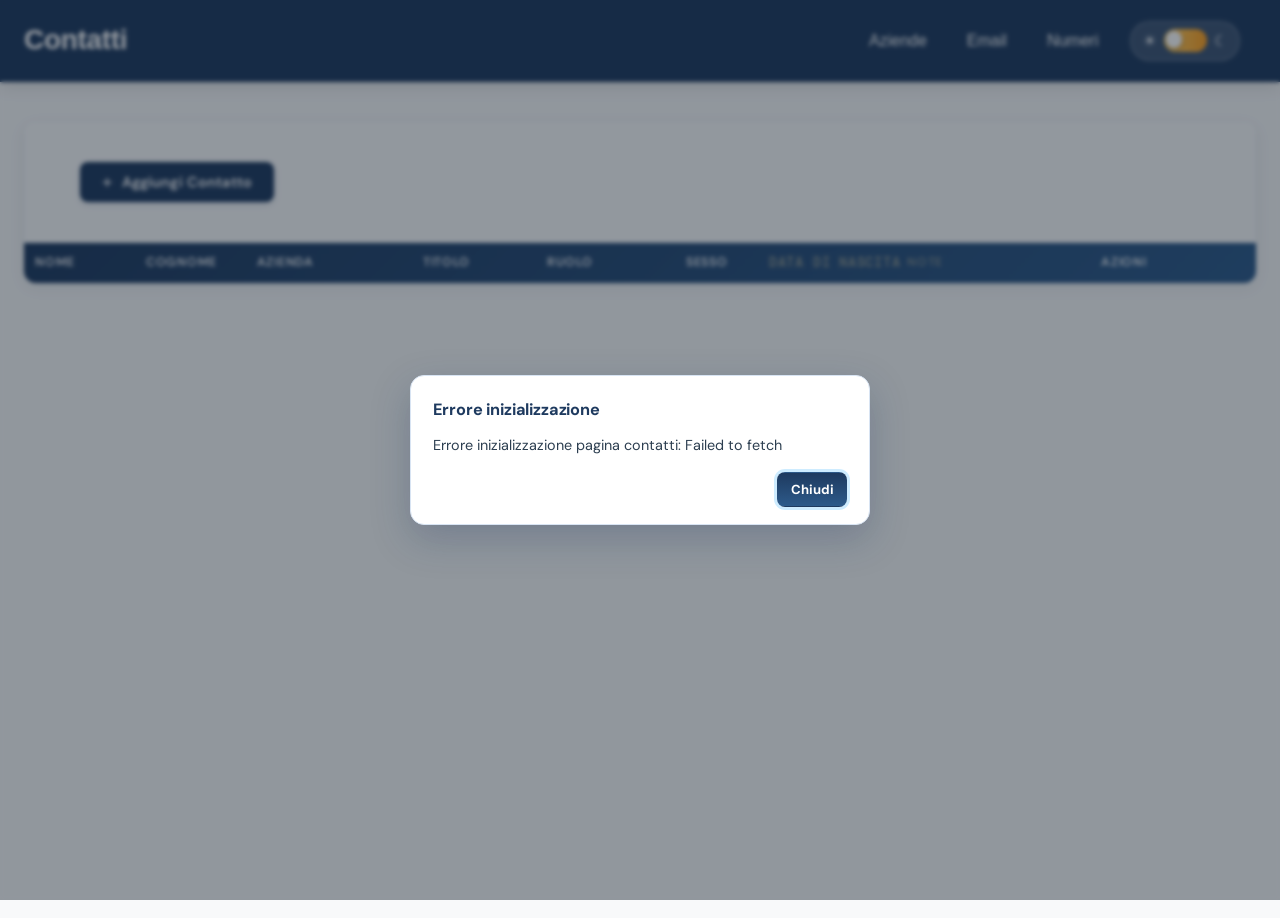
==== commit b2cd0716: "Sistemato bug contatti in pannello modifica azienda" ====
--- a/Frontend/contatti.html
+++ b/Frontend/contatti.html
@@ -112,6 +112,18 @@
                     <label for="edit-contact-birthday">Data di nascita</label>
                     <input type="date" id="edit-contact-birthday" required>
 
+                    <label>Email</label>
+                    <div class="contact-subitems-block">
+                        <div id="edit-contact-emails-list" class="contact-subitems-list"></div>
+                        <button type="button" id="edit-contact-email-add-btn" class="secondary-inline-btn">Aggiungi email</button>
+                    </div>
+
+                    <label>Telefoni</label>
+                    <div class="contact-subitems-block">
+                        <div id="edit-contact-phones-list" class="contact-subitems-list"></div>
+                        <button type="button" id="edit-contact-phone-add-btn" class="secondary-inline-btn">Aggiungi numero</button>
+                    </div>
+
                     <label for="edit-contact-note">Note</label>
                     <textarea id="edit-contact-note" rows="3"></textarea>
 
@@ -136,7 +148,6 @@
                             <th scope="col">Sesso</th>
                             <th scope="col">Data di nascita</th>
                             <th scope="col">Note</th>
-                            <th scope="col">Aggiunto il</th>
                             <th scope="col">Azioni</th>
                         </tr>
                     </thead>
--- a/Frontend/style/contatti.css
+++ b/Frontend/style/contatti.css
@@ -136,13 +136,9 @@
     color: var(--text-light);
 }
 
+
 .table-contact th:nth-child(9),
 .table-contact td:nth-child(9) {
-    width: 8%;
-}
-
-.table-contact th:nth-child(10),
-.table-contact td:nth-child(10) {
     width: 12%;
 }
 
@@ -244,6 +240,65 @@
     grid-column: 1 / -1;
 }
 
+.contact-subitems-block {
+    display: flex;
+    flex-direction: column;
+    gap: 0.55rem;
+    width: 100%;
+}
+
+.contact-subitems-list {
+    display: flex;
+    flex-direction: column;
+    gap: 0.45rem;
+}
+
+.contact-subitems-empty {
+    margin: 0;
+    padding: 0.45rem 0.6rem;
+    border: 1px dashed #c8d4e2;
+    border-radius: 6px;
+    color: var(--text-light);
+    font-size: 0.8rem;
+    background-color: #f8fafc;
+}
+
+.contact-subitem-row {
+    display: grid;
+    grid-template-columns: minmax(0, 1fr) auto;
+    gap: 0.45rem;
+    align-items: center;
+}
+
+.contact-phone-row {
+    grid-template-columns: 84px minmax(0, 1fr) 80px auto;
+}
+
+.contact-subitem-input {
+    width: 100%;
+}
+
+.secondary-inline-btn {
+    align-self: flex-start;
+    padding: 0.4rem 0.75rem;
+    border: 1px solid #b9c9d9;
+    border-radius: 6px;
+    background-color: #f3f8fd;
+    color: var(--primary-dark);
+    font-weight: 600;
+    font-size: 0.8rem;
+    cursor: pointer;
+}
+
+.secondary-inline-btn:hover {
+    background-color: #e7f1fb;
+}
+
+.mini-delete {
+    padding: 0.36rem 0.58rem;
+    min-width: 72px;
+}
+
 #add-contact-form > label:first-of-type,
 #add-contact-form > input:first-of-type,
 #edit-contact-form > label:first-of-type,
@@ -258,6 +313,10 @@
 @media (max-width: 700px) {
     #add-contact-form,
     #edit-contact-form {
+        grid-template-columns: 1fr;
+    }
+
+    .contact-phone-row {
         grid-template-columns: 1fr;
     }
 }
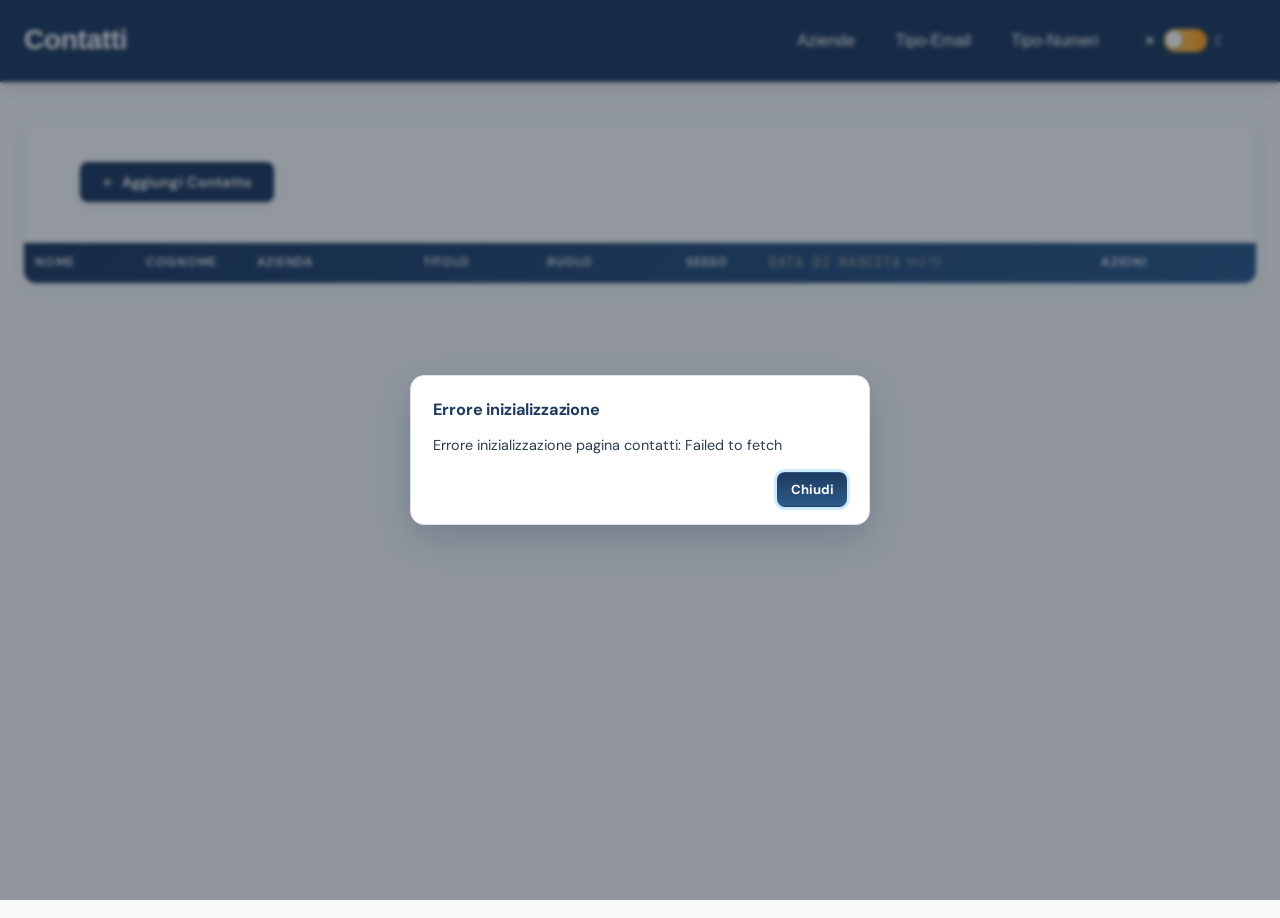
==== commit 925cd314: "Risolto bug address al caricamento della pagina azienda" ====
--- a/Frontend/contatti.html
+++ b/Frontend/contatti.html
@@ -16,8 +16,8 @@
         <button class="menu-toggle" aria-label="Toggle menu">☰</button>
         <div class="menu">
             <a class="menu-link" href="azienda.html">Aziende</a>
-            <a class="menu-link" href="email.html">Email</a>
-            <a class="menu-link" href="numeri.html">Numeri</a>
+            <a class="menu-link" href="email.html">Tipo-Email</a>
+            <a class="menu-link" href="numeri.html">Tipo-Numeri</a>
             <label class="theme-switch" for="theme-toggle" aria-label="Attiva tema scuro">
                 <span class="theme-icon sun" aria-hidden="true">☀</span>
                 <input type="checkbox" id="theme-toggle" class="theme-switch-input" aria-label="Switch tema chiaro e scuro">
--- a/Frontend/style/shared.css
+++ b/Frontend/style/shared.css
@@ -434,10 +434,16 @@
     gap: 0.45rem;
     padding: 0.45rem 0.75rem;
     border-radius: 999px;
-    background-color: rgba(255, 255, 255, 0.14);
-    border: 1px solid rgba(255, 255, 255, 0.24);
+    background-color: transparent;
+    border: 1px solid transparent;
     -webkit-user-select: none;
     user-select: none;
+    transition: background-color 0.2s ease, border-color 0.2s ease;
+}
+
+.theme-switch:hover{
+    background-color: rgba(255, 255, 255, 0.14);
+    border-color: rgba(255, 255, 255, 0.24);
 }
 
 .theme-icon {
--- a/Frontend/style/azienda.css
+++ b/Frontend/style/azienda.css
@@ -141,6 +141,7 @@
 .company-website-link {
     display: inline-flex;
     align-items: center;
+    justify-content: center;
     max-width: 100%;
     padding: 0.32rem 0.65rem;
     border-radius: 999px;
@@ -150,17 +151,11 @@
     font-size: 0.78rem;
     font-weight: 600;
     text-decoration: none;
+    text-align: center;
     overflow: hidden;
     text-overflow: ellipsis;
     white-space: nowrap;
     transition: border-color 0.15s ease, box-shadow 0.15s ease, transform 0.12s ease;
-}
-
-.company-website-link::after {
-    content: "↗";
-    font-size: 0.72rem;
-    margin-left: 0.35rem;
-    opacity: 0.72;
 }
 
 .company-website-link:hover {
@@ -212,6 +207,9 @@
     font-family: 'DM Mono', monospace;
     font-size: 0.85rem;
     color: var(--text-light);
+    overflow: visible;
+    text-overflow: clip;
+    max-width: none;
 }
 
 /* Larghezze colonne */
@@ -222,13 +220,13 @@
 .table-company th:nth-child(3),
 .table-company td:nth-child(3) { width: 13%; }
 .table-company th:nth-child(4),
-.table-company td:nth-child(4) { width: 10%; }
+.table-company td:nth-child(4) { width: 12%; }
 .table-company th:nth-child(5),
-.table-company td:nth-child(5) { width: 9%; }
+.table-company td:nth-child(5) { width: 10%; }
 .table-company th:nth-child(6),
-.table-company td:nth-child(6) { width: 22%; }
+.table-company td:nth-child(6) { width: 20%; }
 .table-company th:nth-child(7),
-.table-company td:nth-child(7) { width: 15%; }
+.table-company td:nth-child(7) { width: 13%; }
 
 /* Colonna azioni */
 .table-company th:nth-child(7) {
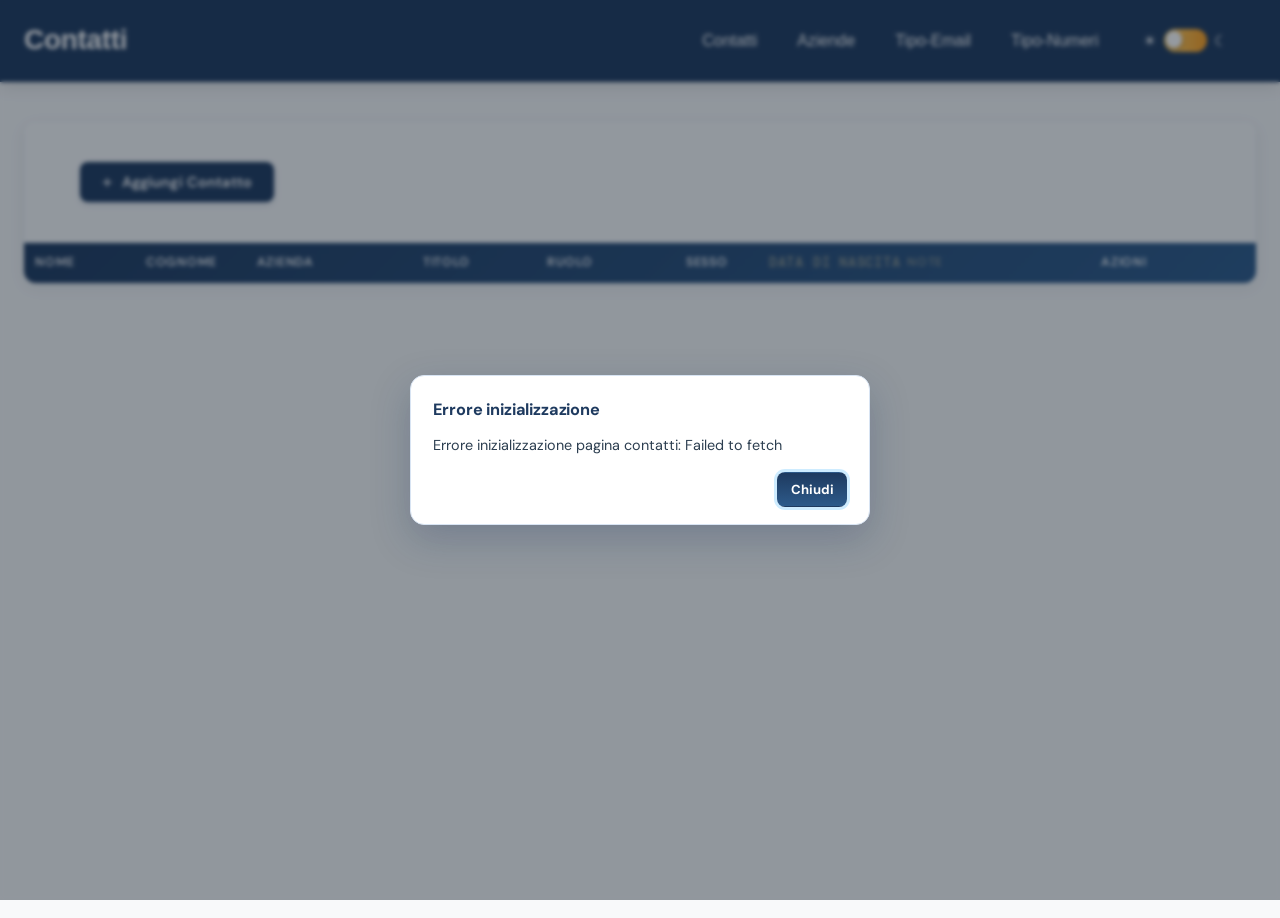
==== commit afd585f0: "Fix" ====
--- a/Frontend/contatti.html
+++ b/Frontend/contatti.html
@@ -1,5 +1,6 @@
 <!DOCTYPE html>
 <html lang="it">
+
 <head>
     <meta charset="UTF-8">
     <meta name="viewport" content="width=device-width, initial-scale=1.0">
@@ -8,6 +9,7 @@
     <link rel="stylesheet" href="style/contatti.css">
     <title>Contatti</title>
 </head>
+
 <body>
     <div class="header">
         <div class="header-title">
@@ -15,12 +17,14 @@
         </div>
         <button class="menu-toggle" aria-label="Toggle menu">☰</button>
         <div class="menu">
+            <a class="menu-link" href="contatti.html">Contatti</a>
             <a class="menu-link" href="azienda.html">Aziende</a>
             <a class="menu-link" href="email.html">Tipo-Email</a>
             <a class="menu-link" href="numeri.html">Tipo-Numeri</a>
             <label class="theme-switch" for="theme-toggle" aria-label="Attiva tema scuro">
                 <span class="theme-icon sun" aria-hidden="true">☀</span>
-                <input type="checkbox" id="theme-toggle" class="theme-switch-input" aria-label="Switch tema chiaro e scuro">
+                <input type="checkbox" id="theme-toggle" class="theme-switch-input"
+                    aria-label="Switch tema chiaro e scuro">
                 <span class="theme-slider" aria-hidden="true"></span>
                 <span class="theme-icon moon" aria-hidden="true">☾</span>
             </label>
@@ -35,12 +39,8 @@
                 </button>
             </div>
 
-            <div id="add-contact-panel"
-                 class="add-company-panel"
-                 role="dialog"
-                 aria-modal="true"
-                 aria-labelledby="add-contact-title"
-                 style="display:none;">
+            <div id="add-contact-panel" class="add-company-panel" role="dialog" aria-modal="true"
+                aria-labelledby="add-contact-title" style="display:none;">
                 <h2 id="add-contact-title">Aggiungi Nuovo Contatto</h2>
                 <form id="add-contact-form" novalidate>
                     <label for="contact-name">Nome</label>
@@ -54,6 +54,35 @@
                         <option value="">Seleziona azienda</option>
                     </select>
 
+                    <div class="contact-address-section" aria-label="Indirizzo contatto">
+                        <div class="contact-address-section-header">
+                            <h3>Indirizzo contatto</h3>
+                        </div>
+
+                        <label for="contact-address-country">Nazione</label>
+                        <select id="contact-address-country">
+                            <option value="">Seleziona nazione</option>
+                        </select>
+
+                        <label for="contact-address-region">Regione</label>
+                        <input type="text" id="contact-address-region" maxlength="120" placeholder="Es. Lombardia">
+
+                        <label for="contact-address-province">Provincia</label>
+                        <input type="text" id="contact-address-province" maxlength="120" placeholder="Es. MI">
+
+                        <label for="contact-address-city">Citta</label>
+                        <input type="text" id="contact-address-city" maxlength="120" placeholder="Es. Milano">
+
+                        <label for="contact-address-zip">CAP</label>
+                        <input type="text" id="contact-address-zip" maxlength="10" placeholder="Es. 20100">
+
+                        <label for="contact-address-street">Via / Piazza</label>
+                        <input type="text" id="contact-address-street" maxlength="120" placeholder="Es. Via Roma">
+
+                        <label for="contact-address-street-number">Numero civico</label>
+                        <input type="text" id="contact-address-street-number" maxlength="20" placeholder="Es. 10A">
+                    </div>
+
                     <label for="contact-title">Titolo</label>
                     <input type="text" id="contact-title" placeholder="Es. Dott.">
 
@@ -61,7 +90,11 @@
                     <input type="text" id="contact-work-role" placeholder="Es. Sales Manager">
 
                     <label for="contact-gender">Genere</label>
-                    <input type="text" id="contact-gender" placeholder="Es. M / F / Altro">
+                    <select id="contact-gender">
+                        <option value="">Seleziona genere</option>
+                        <option value="M">M</option>
+                        <option value="F">F</option>
+                    </select>
 
                     <label for="contact-birthday">Data di nascita</label>
                     <input type="date" id="contact-birthday" required>
@@ -78,12 +111,8 @@
                 </form>
             </div>
 
-            <div id="edit-contact-panel"
-                 class="add-company-panel"
-                 role="dialog"
-                 aria-modal="true"
-                 aria-labelledby="edit-contact-title"
-                 style="display:none;">
+            <div id="edit-contact-panel" class="add-company-panel" role="dialog" aria-modal="true"
+                aria-labelledby="edit-contact-title" style="display:none;">
                 <h2 id="edit-contact-title">Modifica Contatto</h2>
                 <form id="edit-contact-form" novalidate>
                     <input type="hidden" id="edit-contact-id">
@@ -100,28 +129,73 @@
                         <option value="">Seleziona azienda</option>
                     </select>
 
+                    <div class="contact-address-section" aria-label="Indirizzo contatto">
+                        <div class="contact-address-section-header">
+                            <h3>Indirizzo contatto</h3>
+                        </div>
+
+                        <label for="edit-contact-address-country">Nazione</label>
+                        <select id="edit-contact-address-country">
+                            <option value="">Seleziona nazione</option>
+                        </select>
+
+                        <label for="edit-contact-address-region">Regione</label>
+                        <input type="text" id="edit-contact-address-region" maxlength="120" placeholder="Es. Lombardia">
+
+                        <label for="edit-contact-address-province">Provincia</label>
+                        <input type="text" id="edit-contact-address-province" maxlength="120" placeholder="Es. MI">
+
+                        <label for="edit-contact-address-city">Citta</label>
+                        <input type="text" id="edit-contact-address-city" maxlength="120" placeholder="Es. Milano">
+
+                        <label for="edit-contact-address-zip">CAP</label>
+                        <input type="text" id="edit-contact-address-zip" maxlength="10" placeholder="Es. 20100">
+
+                        <label for="edit-contact-address-street">Via / Piazza</label>
+                        <input type="text" id="edit-contact-address-street" maxlength="120" placeholder="Es. Via Roma">
+
+                        <label for="edit-contact-address-street-number">Numero civico</label>
+                        <input type="text" id="edit-contact-address-street-number" maxlength="20" placeholder="Es. 10A">
+                    </div>
+
                     <label for="edit-contact-title-input">Titolo</label>
                     <input type="text" id="edit-contact-title-input">
 
                     <label for="edit-contact-work-role">Ruolo</label>
                     <input type="text" id="edit-contact-work-role">
 
+                    <label for="edit-contact-type-denomination">Tipo contatto</label>
+                    <select id="edit-contact-type-denomination">
+                        <option value="">Seleziona tipo contatto</option>
+                    </select>
+
+                    <label for="edit-contact-category">Categoria</label>
+                    <select id="edit-contact-category">
+                        <option value="">Seleziona categoria</option>
+                    </select>
+
                     <label for="edit-contact-gender">Genere</label>
-                    <input type="text" id="edit-contact-gender">
+                    <select id="edit-contact-gender">
+                        <option value="">Seleziona genere</option>
+                        <option value="M">M</option>
+                        <option value="F">F</option>
+                    </select>
 
                     <label for="edit-contact-birthday">Data di nascita</label>
                     <input type="date" id="edit-contact-birthday" required>
 
-                    <label>Email</label>
-                    <div class="contact-subitems-block">
+                    <label class="contact-channels-start">Email</label>
+                    <div class="contact-subitems-block contact-channels-start-block">
                         <div id="edit-contact-emails-list" class="contact-subitems-list"></div>
-                        <button type="button" id="edit-contact-email-add-btn" class="secondary-inline-btn">Aggiungi email</button>
+                        <button type="button" id="edit-contact-email-add-btn" class="secondary-inline-btn">Aggiungi
+                            email</button>
                     </div>
 
                     <label>Telefoni</label>
                     <div class="contact-subitems-block">
                         <div id="edit-contact-phones-list" class="contact-subitems-list"></div>
-                        <button type="button" id="edit-contact-phone-add-btn" class="secondary-inline-btn">Aggiungi numero</button>
+                        <button type="button" id="edit-contact-phone-add-btn" class="secondary-inline-btn">Aggiungi
+                            numero</button>
                     </div>
 
                     <label for="edit-contact-note">Note</label>
@@ -157,12 +231,15 @@
             </div>
 
             <div id="company-popup-overlay" class="company-popup-overlay" hidden>
-                <div class="company-popup" role="dialog" aria-modal="true" aria-labelledby="company-popup-title" aria-describedby="company-popup-message">
+                <div class="company-popup" role="dialog" aria-modal="true" aria-labelledby="company-popup-title"
+                    aria-describedby="company-popup-message">
                     <h3 id="company-popup-title">Conferma azione</h3>
                     <p id="company-popup-message"></p>
                     <div class="company-popup-actions">
-                        <button type="button" id="company-popup-cancel" class="company-popup-btn company-popup-btn-secondary">Annulla</button>
-                        <button type="button" id="company-popup-confirm" class="company-popup-btn company-popup-btn-primary">Conferma</button>
+                        <button type="button" id="company-popup-cancel"
+                            class="company-popup-btn company-popup-btn-secondary">Annulla</button>
+                        <button type="button" id="company-popup-confirm"
+                            class="company-popup-btn company-popup-btn-primary">Conferma</button>
                     </div>
                 </div>
             </div>
@@ -171,4 +248,5 @@
 
     <script type="module" src="src/contacts.js"></script>
 </body>
+
 </html>
--- a/Frontend/style/shared.css
+++ b/Frontend/style/shared.css
@@ -246,6 +246,10 @@
     border-color: var(--border) !important;
 }
 
+:root[data-theme="dark"] .list-controls {
+    background: linear-gradient(180deg, #2a313a 0%, #242b34 100%);
+}
+
 :root[data-theme="dark"] .company-contacts-list .contact-editor-row:nth-child(odd) {
     background-color: #2b333d !important;
 }
@@ -513,6 +517,75 @@
     opacity: 1;
 }
 
+/* LIST FILTER/SORT CONTROLS */
+.list-controls {
+    display: flex;
+    flex-wrap: wrap;
+    gap: 0.75rem;
+    margin: 1rem 1.25rem 0;
+    align-items: center;
+    padding: 0.75rem;
+    border: 1px solid var(--border);
+    border-radius: 10px;
+    background: linear-gradient(180deg, rgba(255, 255, 255, 0.98) 0%, rgba(246, 249, 253, 0.98) 100%);
+}
+
+.list-control-input,
+.list-control-select,
+.list-control-button {
+    min-height: 2.5rem;
+    border-radius: 8px;
+    border: 1px solid var(--border);
+    background-color: var(--surface);
+    color: var(--text-dark);
+    font-size: 0.95rem;
+    transition: border-color 0.2s ease, box-shadow 0.2s ease, background-color 0.2s ease;
+}
+
+.list-control-input,
+.list-control-select {
+    padding: 0.5rem 0.75rem;
+}
+
+.list-control-input {
+    flex: 1 1 260px;
+    max-width: 420px;
+}
+
+.list-control-select {
+    flex: 0 1 260px;
+}
+
+.list-control-button {
+    padding: 0.5rem 0.9rem;
+    font-weight: 600;
+    cursor: pointer;
+    white-space: nowrap;
+}
+
+.list-control-input:focus,
+.list-control-select:focus,
+.list-control-button:focus-visible {
+    outline: none;
+    border-color: var(--accent);
+    box-shadow: 0 0 0 3px rgba(var(--accent-rgb), 0.2);
+}
+
+@media (max-width: 768px) {
+    .list-controls {
+        margin: 0.75rem 0.75rem 0;
+        padding: 0.6rem;
+    }
+
+    .list-control-input,
+    .list-control-select,
+    .list-control-button {
+        width: 100%;
+        max-width: none;
+        flex: 1 1 100%;
+    }
+}
+
 /*  RESPONSIVE - MOBILE */
 @media (max-width: 768px) {
     .menu-toggle {
--- a/Frontend/style/azienda.css
+++ b/Frontend/style/azienda.css
@@ -765,6 +765,15 @@
     grid-column: 1 / -1;
 }
 
+.form-error {
+    grid-column: 1 / -1;
+    min-height: 1.1rem;
+    color: #9b1f2f;
+    font-size: 0.85rem;
+    font-weight: 600;
+    margin: 0;
+}
+
 /* Bottoni form */
 .form-buttons {
     display: flex;
--- a/Frontend/style/contatti.css
+++ b/Frontend/style/contatti.css
@@ -240,11 +240,70 @@
     grid-column: 1 / -1;
 }
 
+#add-contact-form > .contact-address-section,
+#edit-contact-form > .contact-address-section {
+    grid-column: 1 / -1;
+}
+
+.contact-address-section {
+    display: grid;
+    grid-template-columns: 170px minmax(0, 1fr);
+    column-gap: 1rem;
+    row-gap: 0.7rem;
+    border: 1px solid #dbe5f0;
+    border-radius: 10px;
+    background-color: #f8fbff;
+    padding: 0.8rem;
+    margin: 0.35rem 0;
+}
+
+.contact-address-section-header {
+    grid-column: 1 / -1;
+    padding-bottom: 0.2rem;
+    border-bottom: 1px solid #e5edf5;
+}
+
+.contact-address-section-header h3 {
+    margin: 0;
+    font-size: 0.95rem;
+    font-weight: 700;
+    color: var(--primary-dark);
+}
+
+.contact-address-section > label {
+    margin-bottom: 0;
+    align-self: center;
+}
+
+.contact-address-section > input,
+.contact-address-section > select {
+    width: 100%;
+}
+
+:root[data-theme="dark"] .contact-address-section {
+    background-color: #2a313a;
+    border-color: var(--border);
+}
+
+:root[data-theme="dark"] .contact-address-section-header {
+    border-bottom-color: var(--border);
+}
+
+:root[data-theme="dark"] .contact-address-section-header h3,
+:root[data-theme="dark"] .contact-address-section > label {
+    color: var(--text-light);
+}
+
 .contact-subitems-block {
     display: flex;
     flex-direction: column;
     gap: 0.55rem;
     width: 100%;
+}
+
+#edit-contact-form > .contact-channels-start,
+#edit-contact-form > .contact-channels-start-block {
+    margin-top: 0.35rem;
 }
 
 .contact-subitems-list {
@@ -263,19 +322,82 @@
     background-color: #f8fafc;
 }
 
+:root[data-theme="dark"] .contact-subitems-empty {
+    background-color: #2a313a;
+    border-color: var(--border);
+    color: #d2d9e1;
+}
+
+:root[data-theme="dark"] :is(#add-contact-form, #edit-contact-form) .form-buttons button[type="button"] {
+    background-color: #2d353f;
+    color: #dbe2ea;
+    border: 1.5px solid var(--border);
+}
+
+:root[data-theme="dark"] :is(#add-contact-form, #edit-contact-form) .form-buttons button[type="button"]:hover {
+    background-color: #333d48;
+    color: #f2f5f9;
+    border-color: #5a6776;
+}
+
+:root[data-theme="dark"] :is(#add-contact-form, #edit-contact-form) .form-buttons button[type="button"]:active {
+    background-color: #28313b;
+    color: #f2f5f9;
+    border-color: #546273;
+    transform: translateY(0);
+}
+
 .contact-subitem-row {
     display: grid;
-    grid-template-columns: minmax(0, 1fr) auto;
+    grid-template-columns: minmax(0, 1fr);
     gap: 0.45rem;
     align-items: center;
 }
 
 .contact-phone-row {
-    grid-template-columns: 84px minmax(0, 1fr) 80px auto;
+    grid-template-columns: 84px minmax(0, 1fr) 80px;
+}
+
+.contact-phone-row .contact-subitem-select {
+    grid-column: 1 / -1;
+}
+
+.contact-subitem-actions {
+    display: flex;
+    gap: 0.35rem;
+    align-items: center;
+    justify-content: flex-start;
+    flex-wrap: wrap;
+    grid-column: 1 / -1;
 }
 
 .contact-subitem-input {
     width: 100%;
+}
+
+.mini-action {
+    padding: 0.34rem 0.54rem;
+    min-width: 64px;
+    font-size: 0.74rem;
+}
+
+.save-action-btn {
+    border: 1px solid #0f7c47;
+    background-color: #e8f7ef;
+    color: #0f7c47;
+    border-radius: 6px;
+    font-weight: 600;
+    cursor: pointer;
+}
+
+.save-action-btn:hover {
+    background-color: #d8f1e4;
+}
+
+.save-action-btn:disabled,
+.contact-subitem-actions .edit-action-btn:disabled {
+    opacity: 0.55;
+    cursor: not-allowed;
 }
 
 .secondary-inline-btn {
@@ -313,6 +435,10 @@
 @media (max-width: 700px) {
     #add-contact-form,
     #edit-contact-form {
+        grid-template-columns: 1fr;
+    }
+
+    .contact-address-section {
         grid-template-columns: 1fr;
     }
 
